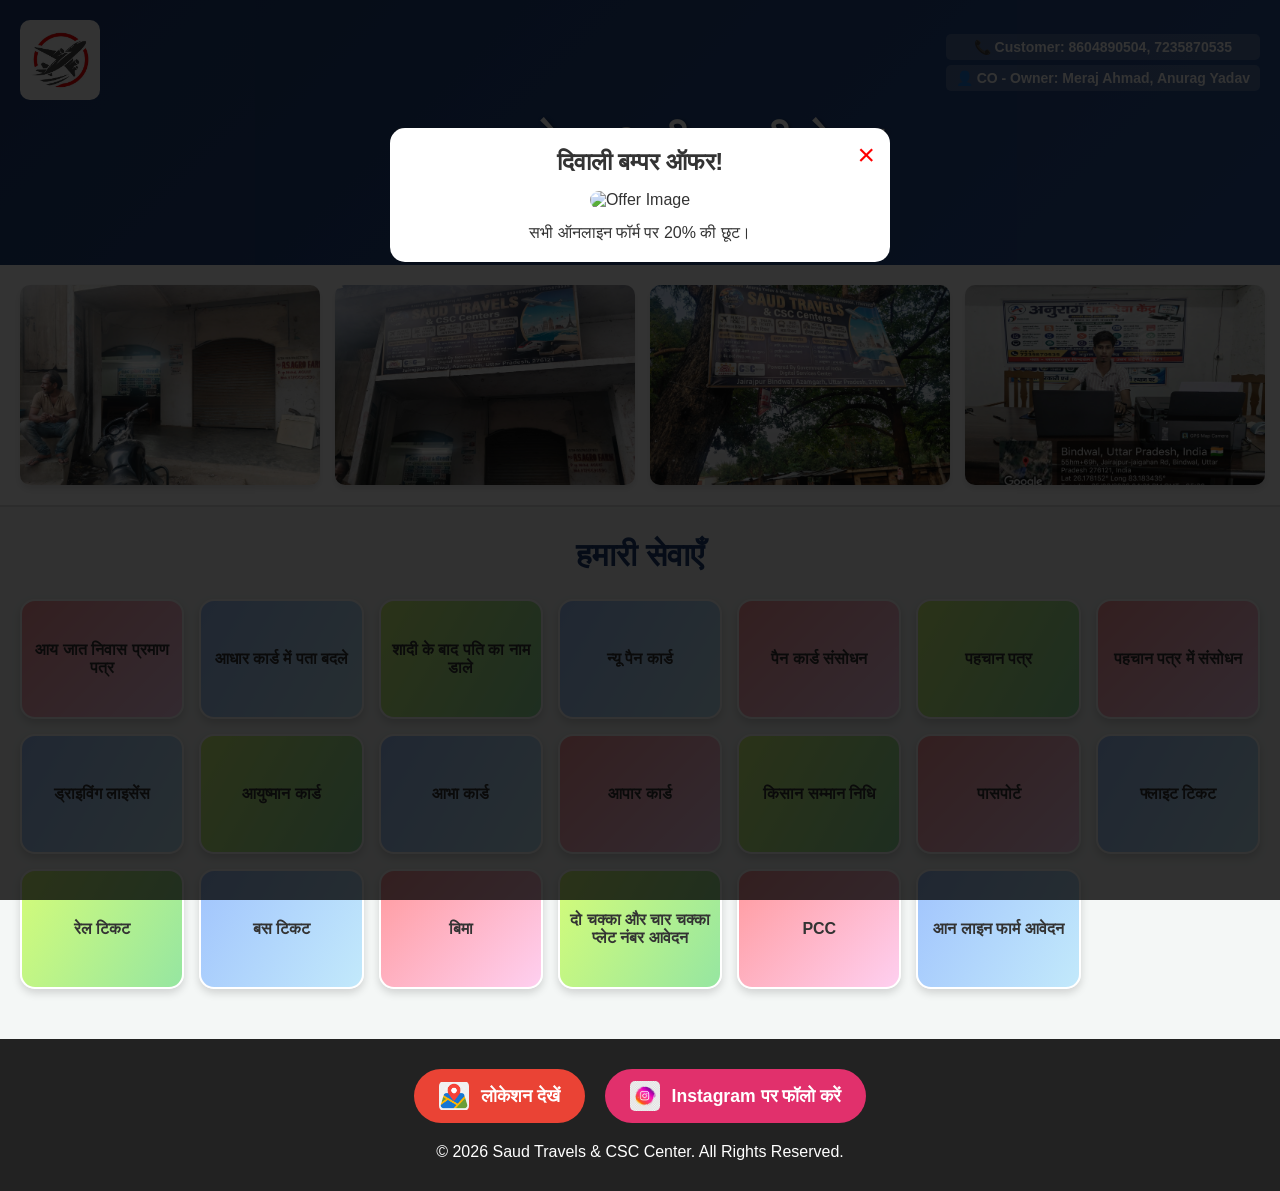
==== index.html @ 3ff02ea0 "Add files via upload" ====
<!DOCTYPE html>
<html lang="hi">
<head>
    <meta charset="UTF-8">
    <meta name="viewport" content="width=device-width, initial-scale=1.0">
    <title>SAUD TRAVELS AND CSC CENTER</title>
    <link rel="stylesheet" href="style.css">
</head>
<body oncontextmenu="return false;"> <!-- Right Click Disabled -->

    <!-- Offer Popup Modal -->
    <div id="offerModal" class="modal">
        <div class="modal-content">
            <span class="close-btn" onclick="closeOffer()">&times;</span>
            <h2 id="offerTitle">Special Offer!</h2>
            <img id="offerImage" src="" alt="Offer Image">
            <p id="offerDesc"></p>
        </div>
    </div>

    <header>
        <div class="header-top">
            <div class="logo-container">
                <img src="images/logo.png" alt="Shop Logo" id="shopLogo">
            </div>
            <div class="contact-info">
                <p>📞 Customer: 8604890504, 7235870535</p>
                <p>👤 CO - Owner: Meraj Ahmad, Anurag Yadav</p>
            </div>
        </div>
        <h1>सऊद ट्रावेल्स & सी एस सी सेण्टर</h1>
        <p class="address">पता- जयराजपुर बिन्दवल मस्जिद के पास |</p>
        
        <div class="datetime">
            <span id="date-time"></span>
        </div>
    </header>

    <!-- Shop Images Scroller -->
    <section class="image-scroller">
        <img src="shop-images/1.jpg" alt="Shop Image 1">
        <img src="shop-images/2.jpg" alt="Shop Image 2">
        <img src="shop-images/3.jpg" alt="Shop Image 3">
        <img src="shop-images/4.jpg" alt="Shop Image 4">
    </section>

    <!-- Services Section -->
    <section class="services-container">
        <h2>हमारी सेवाएँ</h2>
        <div class="services-grid" id="servicesGrid">
            <!-- Services will be loaded here by JavaScript -->
        </div>
    </section>

    <!-- Footer & Social Links (Updated with Custom Logos) -->
    <footer>
        <div class="social-links">
            <a href="https://maps.app.goo.gl/Dsc8UputUHvo2myg9" target="_blank" class="social-btn map-btn">
                <img src="images/map-logo.png" alt="Map Logo"> लोकेशन देखें
            </a>
            
            <a href="https://www.instagram.com/saud_travels_csc" target="_blank" class="social-btn insta-btn">
                <img src="images/insta-logo.png" alt="Instagram Logo"> Instagram पर फॉलो करें
            </a>
        </div>
        <p>&copy; 2026 Saud Travels & CSC Center. All Rights Reserved.</p>
    </footer>

    <script src="script.js"></script>
</body>
</html>
---- style.css ----
* {
    margin: 0;
    padding: 0;
    box-sizing: border-box;
    font-family: 'Segoe UI', Tahoma, Geneva, Verdana, sans-serif;
}

body {
    background-color: #f4f7f6;
    color: #333;
}

header {
    background: linear-gradient(135deg, #1e3c72, #2a5298);
    color: white;
    text-align: center;
    padding: 20px;
    box-shadow: 0 4px 8px rgba(0,0,0,0.2);
}

.header-top {
    display: flex;
    justify-content: space-between;
    align-items: center;
    flex-wrap: wrap;
    margin-bottom: 15px;
}

#shopLogo {
    height: 80px;
    border-radius: 10px;
}

.contact-info p {
    font-size: 14px;
    font-weight: bold;
    margin: 5px 0;
    background: rgba(255,255,255,0.2);
    padding: 5px 10px;
    border-radius: 5px;
}

header h1 {
    font-size: 2.5em;
    margin-bottom: 5px;
    text-shadow: 2px 2px 4px rgba(0,0,0,0.5);
}

.address {
    font-size: 1.2em;
    color: #ffd700;
}

.datetime {
    margin-top: 15px;
    font-size: 1.2em;
    font-weight: bold;
    background: #ff5722;
    display: inline-block;
    padding: 8px 15px;
    border-radius: 20px;
}

/* Image Scroller */
.image-scroller {
    display: flex;
    overflow-x: auto;
    gap: 15px;
    padding: 20px;
    background: #fff;
    border-bottom: 2px solid #ddd;
}

.image-scroller img {
    height: 200px;
    min-width: 300px;
    object-fit: cover;
    border-radius: 10px;
    box-shadow: 0 4px 6px rgba(0,0,0,0.1);
}

/* Services Grid */
.services-container {
    padding: 30px 20px;
    text-align: center;
}

.services-container h2 {
    margin-bottom: 25px;
    color: #1e3c72;
    font-size: 2em;
}

.services-grid {
    display: grid;
    grid-template-columns: repeat(auto-fit, minmax(150px, 1fr));
    gap: 15px;
}

.service-box {
    background: linear-gradient(135deg, #ff9a9e 0%, #fecfef 99%, #fecfef 100%);
    padding: 20px 10px;
    border-radius: 15px;
    text-decoration: none;
    color: #333;
    font-weight: bold;
    display: flex;
    align-items: center;
    justify-content: center;
    height: 120px;
    box-shadow: 0 4px 8px rgba(0,0,0,0.15);
    transition: transform 0.3s, box-shadow 0.3s;
    border: 2px solid #fff;
}
.service-box:nth-child(even) {
    background: linear-gradient(120deg, #a1c4fd 0%, #c2e9fb 100%);
}
.service-box:nth-child(3n) {
    background: linear-gradient(120deg, #d4fc79 0%, #96e6a1 100%);
}

.service-box:hover {
    transform: translateY(-5px);
    box-shadow: 0 8px 15px rgba(0,0,0,0.3);
}

/* Footer & Social */
footer {
    background: #222;
    color: white;
    text-align: center;
    padding: 30px 20px;
    margin-top: 20px;
}

.social-links {
    display: flex;
    justify-content: center;
    gap: 20px;
    margin-bottom: 20px;
    flex-wrap: wrap;
}

/* Custom Map and Insta Logos size adjustment */
.social-btn img {
    height: 30px; 
    width: 30px;
    object-fit: contain; 
    border-radius: 5px; 
    background-color: transparent;
}

.social-btn {
    display: flex;
    align-items: center;
    justify-content: center;
    gap: 12px;
    padding: 12px 25px;
    text-decoration: none;
    color: white;
    font-size: 1.1em;
    font-weight: bold;
    border-radius: 30px;
    transition: transform 0.3s ease, box-shadow 0.3s ease;
}

.social-btn:hover {
    transform: scale(1.05); 
    box-shadow: 0 5px 15px rgba(0,0,0,0.4);
}

.map-btn { background: #ea4335; }
.insta-btn { background: #e1306c; }

/* Modal (Popup) */
.modal {
    display: none;
    position: fixed;
    z-index: 1000;
    left: 0; top: 0; width: 100%; height: 100%;
    background-color: rgba(0,0,0,0.8);
}

.modal-content {
    background-color: white;
    margin: 10% auto;
    padding: 20px;
    width: 90%;
    max-width: 500px;
    text-align: center;
    border-radius: 15px;
    position: relative;
}

.close-btn {
    position: absolute;
    right: 15px;
    top: 10px;
    font-size: 30px;
    cursor: pointer;
    color: red;
}

#offerImage {
    width: 100%;
    border-radius: 10px;
    margin: 15px 0;
}
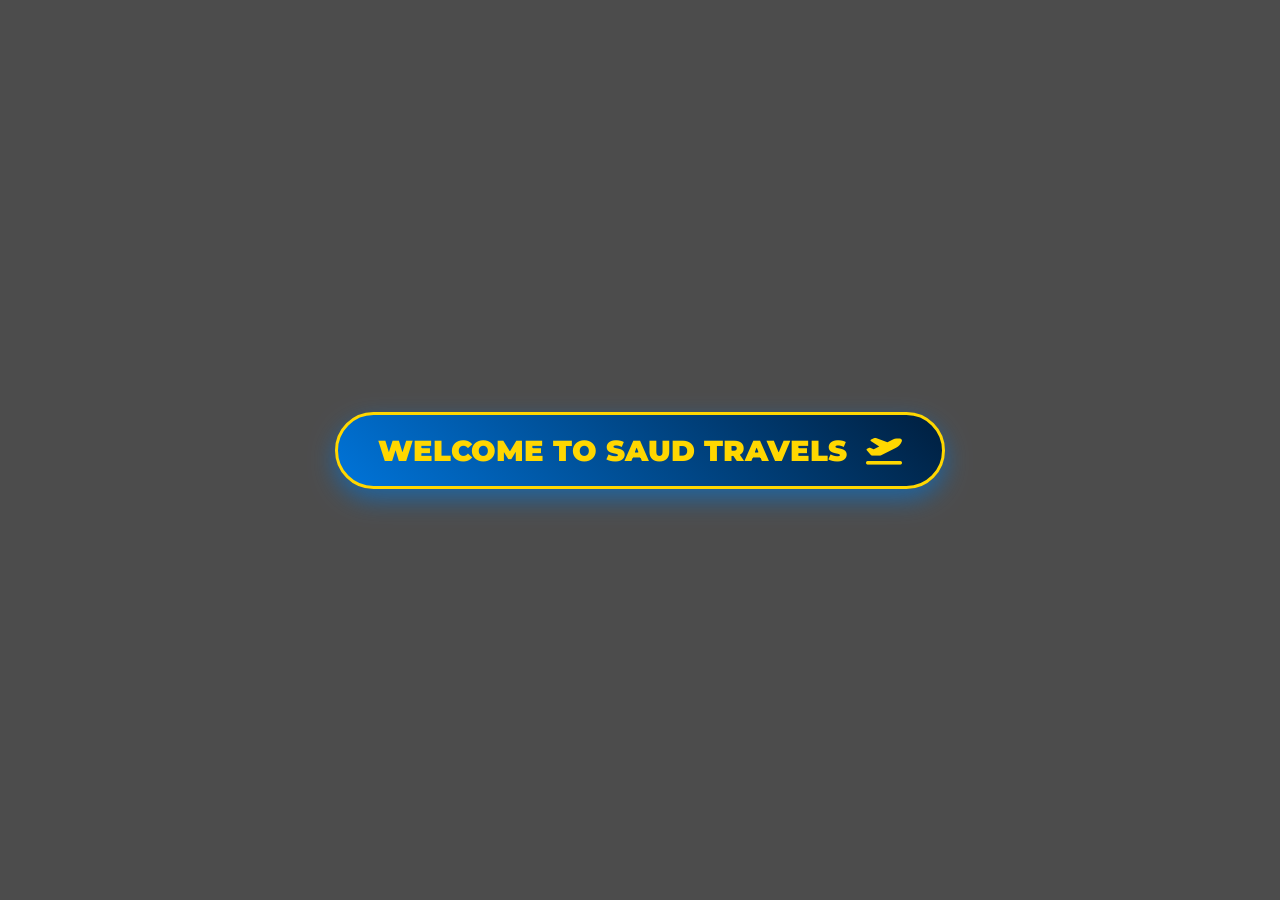
==== commit 3e23ceba: "Add files via upload" ====
--- a/index.html
+++ b/index.html
@@ -5,66 +5,125 @@
     <meta name="viewport" content="width=device-width, initial-scale=1.0">
     <title>SAUD TRAVELS AND CSC CENTER</title>
     <link rel="stylesheet" href="style.css">
+    <!-- Font Awesome for Icons -->
+    <link rel="stylesheet" href="https://cdnjs.cloudflare.com/ajax/libs/font-awesome/6.4.0/css/all.min.css">
 </head>
 <body oncontextmenu="return false;"> <!-- Right Click Disabled -->
 
-    <!-- Offer Popup Modal -->
-    <div id="offerModal" class="modal">
-        <div class="modal-content">
-            <span class="close-btn" onclick="closeOffer()">&times;</span>
-            <h2 id="offerTitle">Special Offer!</h2>
-            <img id="offerImage" src="" alt="Offer Image">
-            <p id="offerDesc"></p>
+    <!-- Permanent Background Video (Play on button click) -->
+    <video loop id="bg-video" playsinline>
+        <source src="assets/bg-video.mp4" type="video/mp4">
+    </video>
+
+    <!-- 10 Sec Intro Screen with Start Button -->
+    <div id="intro-screen">
+        <div class="intro-overlay"></div>
+        
+        <!-- Welcome Button to play audio and video -->
+        <button id="start-btn">Welcome To Saud Travels <i class="fa-solid fa-plane-departure"></i></button>
+
+        <div class="intro-content" id="intro-content" style="display: none;">
+            <i class="fa-solid fa-plane intro-plane"></i>
+            <h1 class="welcome-text">WELCOME SAUD TRAVELS</h1>
         </div>
     </div>
 
-    <header>
-        <div class="header-top">
-            <div class="logo-container">
-                <img src="images/logo.png" alt="Shop Logo" id="shopLogo">
-            </div>
-            <div class="contact-info">
-                <p>📞 Customer: 8604890504, 7235870535</p>
-                <p>👤 CO - Owner: Meraj Ahmad, Anurag Yadav</p>
+    <!-- Main Website (Glassmorphism effect over video) -->
+    <div id="main-website" style="display: none;">
+
+        <!-- Offer Popup Modal -->
+        <div id="offerModal" class="modal">
+            <div class="modal-content">
+                <span class="close-btn" onclick="closeOffer()">&times;</span>
+                <h2 id="offerTitle" class="premium-heading">Special Offer!</h2>
+                <img id="offerImage" src="" alt="Offer Image">
+                <p id="offerDesc" class="offer-desc"></p>
             </div>
         </div>
-        <h1>सऊद ट्रावेल्स & सी एस सी सेण्टर</h1>
-        <p class="address">पता- जयराजपुर बिन्दवल मस्जिद के पास |</p>
-        
-        <div class="datetime">
-            <span id="date-time"></span>
-        </div>
-    </header>
 
-    <!-- Shop Images Scroller -->
-    <section class="image-scroller">
-        <img src="shop-images/1.jpg" alt="Shop Image 1">
-        <img src="shop-images/2.jpg" alt="Shop Image 2">
-        <img src="shop-images/3.jpg" alt="Shop Image 3">
-        <img src="shop-images/4.jpg" alt="Shop Image 4">
-    </section>
+        <header>
+            <div class="header-top">
+                <div class="logo-container">
+                    <img src="images/logo.png" alt="Shop Logo" id="shopLogo">
+                </div>
+                <div class="contact-info">
+                    <p><i class="fa-solid fa-phone"></i> Customer: 8604890504, 7235870535</p>
+                    <p><i class="fa-solid fa-user-tie"></i> CO - Owner: Meraj Ahmad, Anurag Yadav</p>
+                </div>
+            </div>
+            <h1>सऊद ट्रावेल्स & सी एस सी सेण्टर</h1>
+            <p class="address"><i class="fa-solid fa-location-dot"></i> पता- जयराजपुर बिन्दवल मस्जिद के पास |</p>
+            
+            <div class="datetime">
+                <span id="date-time"></span>
+            </div>
+        </header>
 
-    <!-- Services Section -->
-    <section class="services-container">
-        <h2>हमारी सेवाएँ</h2>
-        <div class="services-grid" id="servicesGrid">
-            <!-- Services will be loaded here by JavaScript -->
-        </div>
-    </section>
+        <!-- Animated Ribbon (Redirects to WhatsApp) -->
+        <a href="https://wa.me/918604890504?text=Hello,%20I%20need%20ticket%20booking%20services" target="_blank" class="ribbon-container">
+            <div class="ribbon-content">
+                <i class="fa-solid fa-plane"></i> Premium Flight Booking
+                <i class="fa-solid fa-bus"></i> Luxury Bus Tickets
+                <i class="fa-solid fa-train"></i> Express Train Reservation
+                <!-- Duplicate for seamless animation -->
+                <i class="fa-solid fa-plane"></i> Premium Flight Booking
+                <i class="fa-solid fa-bus"></i> Luxury Bus Tickets
+                <i class="fa-solid fa-train"></i> Express Train Reservation
+            </div>
+        </a>
 
-    <!-- Footer & Social Links (Updated with Custom Logos) -->
-    <footer>
-        <div class="social-links">
-            <a href="https://maps.app.goo.gl/Dsc8UputUHvo2myg9" target="_blank" class="social-btn map-btn">
-                <img src="images/map-logo.png" alt="Map Logo"> लोकेशन देखें
-            </a>
-            
-            <a href="https://www.instagram.com/saud_travels_csc" target="_blank" class="social-btn insta-btn">
-                <img src="images/insta-logo.png" alt="Instagram Logo"> Instagram पर फॉलो करें
+        <!-- Stop & Go Scrolling Shop Images (5 Sec Scroll) -->
+        <section class="image-scroller-wrapper">
+            <div class="image-scroller" id="img-scroller">
+                <img src="shop-images/1.jpg" alt="Shop Image 1">
+                <img src="shop-images/2.jpg" alt="Shop Image 2">
+                <img src="shop-images/3.jpg" alt="Shop Image 3">
+                <img src="shop-images/4.jpg" alt="Shop Image 4">
+            </div>
+        </section>
+
+        <!-- Services Section with Colorful Boxes -->
+        <section class="services-container">
+            <h2>हमारी प्रमुख सेवाएँ</h2>
+            <div class="services-grid" id="servicesGrid">
+                <!-- Services will be loaded here by JavaScript -->
+            </div>
+        </section>
+
+        <!-- Premium Full-Width Footer & Contact Details -->
+        <footer>
+            <div class="footer-container">
+                <div class="social-links">
+                    <a href="https://maps.app.goo.gl/2cfc5mqnuK5xGj8A8" target="_blank" class="social-btn map-btn">
+                        <img src="images/map-logo.png" alt="Map"> लोकेशन देखें
+                    </a>
+                    
+                    <a href="https://www.instagram.com/invites/contact/?utm_content=idrcc2z&stkn=16jnxcrvec71q" target="_blank" class="social-btn insta-btn">
+                        <img src="images/insta-logo.png" alt="Instagram"> Instagram पर फॉलो करें
+                    </a>
+                </div>
+
+                <!-- Professional Contact Info (Full Bottom Cover) -->
+                <div class="footer-contact-details">
+                    <p><i class="fa-solid fa-user-tie"></i> <strong>Pro:</strong> SHAIKH MERAJ AHMAD</p>
+                    <p><i class="fa-brands fa-whatsapp"></i> <strong>WhatsApp:</strong> 8604890504 , 7235870535</p>
+                    <p><i class="fa-solid fa-envelope"></i> <strong>Email:</strong> saud.travels.csc@gmail.com</p>
+                    <p><i class="fa-solid fa-location-dot"></i> <strong>Address:</strong> Jairajpur Bindwal Masjid Ke Pass</p>
+                </div>
+            </div>
+            <div class="copyright-bar">
+                <p>&copy; 2026 Saud Travels & CSC Center. All Rights Reserved.</p>
+            </div>
+        </footer>
+
+        <!-- Floating Action Buttons (Only WhatsApp left on side) -->
+        <div class="floating-icons">
+            <a href="https://wa.me/918604890504" class="float-icon wa-blink" target="_blank">
+                <i class="fa-brands fa-whatsapp"></i>
             </a>
         </div>
-        <p>&copy; 2026 Saud Travels & CSC Center. All Rights Reserved.</p>
-    </footer>
+
+    </div>
 
     <script src="script.js"></script>
 </body>
--- a/style.css
+++ b/style.css
@@ -1,208 +1,115 @@
-* {
-    margin: 0;
-    padding: 0;
-    box-sizing: border-box;
-    font-family: 'Segoe UI', Tahoma, Geneva, Verdana, sans-serif;
-}
+@import url('https://fonts.googleapis.com/css2?family=Montserrat:wght@400;700;900&display=swap');
 
-body {
-    background-color: #f4f7f6;
-    color: #333;
-}
+* { margin: 0; padding: 0; box-sizing: border-box; font-family: 'Montserrat', sans-serif; }
 
-header {
-    background: linear-gradient(135deg, #1e3c72, #2a5298);
-    color: white;
-    text-align: center;
-    padding: 20px;
-    box-shadow: 0 4px 8px rgba(0,0,0,0.2);
-}
+/* Fixed Background Video */
+#bg-video { position: fixed; top: 0; left: 0; width: 100vw; height: 100vh; object-fit: cover; z-index: -1; }
 
-.header-top {
-    display: flex;
-    justify-content: space-between;
-    align-items: center;
-    flex-wrap: wrap;
-    margin-bottom: 15px;
-}
+/* Main Body Styling */
+body { color: #333; overflow-x: hidden; margin: 0; padding: 0; }
 
-#shopLogo {
-    height: 80px;
-    border-radius: 10px;
-}
+/* Intro Screen */
+#intro-screen { position: fixed; top: 0; left: 0; width: 100vw; height: 100vh; z-index: 9999; background: rgba(0,0,0,0.7); overflow: hidden; display: flex; align-items: center; justify-content: center; flex-direction: column; }
+.intro-content { position: relative; z-index: 2; text-align: center; }
 
-.contact-info p {
-    font-size: 14px;
-    font-weight: bold;
-    margin: 5px 0;
-    background: rgba(255,255,255,0.2);
-    padding: 5px 10px;
-    border-radius: 5px;
-}
+/* Start Button for Video & Audio Play */
+#start-btn { position: relative; z-index: 10; padding: 18px 40px; font-size: 1.8rem; font-weight: 900; background: linear-gradient(45deg, #0074D9, #001f3f); color: #ffd700; border: 3px solid #ffd700; border-radius: 50px; cursor: pointer; box-shadow: 0 10px 25px rgba(0, 116, 217, 0.6); transition: 0.3s; animation: pulseBtn 1.5s infinite; text-transform: uppercase; }
+#start-btn i { margin-left: 10px; }
+#start-btn:hover { transform: scale(1.1); box-shadow: 0 15px 35px rgba(0, 116, 217, 0.9); }
+@keyframes pulseBtn { 0% { transform: scale(1); } 50% { transform: scale(1.05); } 100% { transform: scale(1); } }
 
-header h1 {
-    font-size: 2.5em;
-    margin-bottom: 5px;
-    text-shadow: 2px 2px 4px rgba(0,0,0,0.5);
-}
+.welcome-text { color: #ffd700; font-size: 3.5rem; font-weight: 900; text-transform: uppercase; letter-spacing: 5px; opacity: 0; animation: fadeInText 3s forwards 1s; text-shadow: 2px 2px 10px rgba(0,0,0,0.8); }
+.intro-plane { font-size: 5rem; color: #fff; position: absolute; left: -150%; top: 50%; transform: translateY(-50%); animation: flyPlane 5s linear forwards; }
 
-.address {
-    font-size: 1.2em;
-    color: #ffd700;
-}
+@keyframes flyPlane { 0% { left: -150%; transform: translateY(-50%) scale(0.5); } 50% { transform: translateY(-50%) scale(1.5); } 100% { left: 150%; transform: translateY(-50%) scale(0.5); } }
+@keyframes fadeInText { from { opacity: 0; transform: scale(0.8); } to { opacity: 1; transform: scale(1); } }
 
-.datetime {
-    margin-top: 15px;
-    font-size: 1.2em;
-    font-weight: bold;
-    background: #ff5722;
-    display: inline-block;
-    padding: 8px 15px;
-    border-radius: 20px;
-}
+/* Main Website Glassmorphism Background */
+#main-website { background: rgba(255, 255, 255, 0.88); backdrop-filter: blur(8px); min-height: 100vh; display: flex; flex-direction: column; }
 
-/* Image Scroller */
-.image-scroller {
-    display: flex;
-    overflow-x: auto;
-    gap: 15px;
-    padding: 20px;
-    background: #fff;
-    border-bottom: 2px solid #ddd;
-}
+/* Header */
+header { background: linear-gradient(135deg, rgba(0,31,63,0.95), rgba(0,116,217,0.95)); color: white; text-align: center; padding: 20px; box-shadow: 0 4px 15px rgba(0,0,0,0.3); border-bottom: 4px solid #ffd700; width: 100%; }
+.header-top { display: flex; justify-content: space-between; align-items: center; flex-wrap: wrap; margin-bottom: 15px; }
+#shopLogo { height: 90px; border-radius: 10px; box-shadow: 0 4px 10px rgba(0,0,0,0.3); background: #fff; padding: 5px; }
+.contact-info p { font-size: 14px; font-weight: bold; margin: 5px 0; background: rgba(255,255,255,0.2); padding: 8px 15px; border-radius: 8px; display: inline-block; }
+header h1 { font-size: 2.2em; margin-bottom: 5px; text-shadow: 2px 2px 4px rgba(0,0,0,0.5); color: #fff; }
+.address { font-size: 1.2em; color: #ffd700; font-weight: bold; margin-bottom: 10px; }
+.datetime { margin-top: 15px; font-size: 1.2em; font-weight: bold; background: #ff4136; display: inline-block; padding: 8px 20px; border-radius: 25px; box-shadow: 0 4px 10px rgba(255,65,54,0.4); }
 
-.image-scroller img {
-    height: 200px;
-    min-width: 300px;
-    object-fit: cover;
-    border-radius: 10px;
-    box-shadow: 0 4px 6px rgba(0,0,0,0.1);
-}
+/* Beautiful Animated Ribbon for Transports */
+.ribbon-container { display: block; background: #222; color: #ffd700; overflow: hidden; white-space: nowrap; padding: 12px 0; text-decoration: none; border-bottom: 3px solid #ff851b; box-shadow: 0 4px 10px rgba(0,0,0,0.2); cursor: pointer; width: 100%; }
+.ribbon-content { display: inline-block; animation: slideRibbon 15s linear infinite; font-size: 1.3rem; font-weight: bold; text-transform: uppercase; }
+.ribbon-content i { margin: 0 10px 0 40px; font-size: 1.6rem; color: #0074D9; animation: bounceIcon 2s infinite ease-in-out; }
+@keyframes slideRibbon { 0% { transform: translateX(0); } 100% { transform: translateX(-50%); } }
+@keyframes bounceIcon { 0%, 100% { transform: translateY(0); } 50% { transform: translateY(-5px); } }
 
-/* Services Grid */
-.services-container {
-    padding: 30px 20px;
-    text-align: center;
-}
+/* Stop & Go Image Scroller */
+.image-scroller-wrapper { overflow-x: hidden; background: rgba(255,255,255,0.6); padding: 20px 0; border-bottom: 2px solid #ddd; width: 100%; }
+.image-scroller { display: flex; gap: 20px; overflow-x: auto; scroll-behavior: smooth; padding: 0 20px; }
+.image-scroller::-webkit-scrollbar { display: none; }
+.image-scroller img { height: 220px; min-width: 320px; object-fit: cover; border-radius: 10px; box-shadow: 0 4px 10px rgba(0,0,0,0.2); }
 
-.services-container h2 {
-    margin-bottom: 25px;
-    color: #1e3c72;
-    font-size: 2em;
-}
+/* Colorful Services Grid */
+.services-container { padding: 40px 20px; text-align: center; flex: 1; }
+.services-container h2 { margin-bottom: 40px; color: #001f3f; font-size: 2.5em; text-transform: uppercase; border-bottom: 3px solid #ff851b; display: inline-block; padding-bottom: 10px; }
+.services-grid { display: grid; grid-template-columns: repeat(auto-fit, minmax(200px, 1fr)); gap: 20px; max-width: 1200px; margin: 0 auto; }
 
-.services-grid {
-    display: grid;
-    grid-template-columns: repeat(auto-fit, minmax(150px, 1fr));
-    gap: 15px;
-}
+/* Premium Vivid Gradients for Boxes */
+.service-box:nth-child(6n+1) { background: linear-gradient(135deg, #ff9a9e 0%, #fecfef 100%); }
+.service-box:nth-child(6n+2) { background: linear-gradient(135deg, #a1c4fd 0%, #c2e9fb 100%); }
+.service-box:nth-child(6n+3) { background: linear-gradient(135deg, #d4fc79 0%, #96e6a1 100%); }
+.service-box:nth-child(6n+4) { background: linear-gradient(135deg, #fbc2eb 0%, #a6c1ee 100%); }
+.service-box:nth-child(6n+5) { background: linear-gradient(135deg, #ffecd2 0%, #fcb69f 100%); }
+.service-box:nth-child(6n+6) { background: linear-gradient(135deg, #e0c3fc 0%, #8ec5fc 100%); }
 
-.service-box {
-    background: linear-gradient(135deg, #ff9a9e 0%, #fecfef 99%, #fecfef 100%);
-    padding: 20px 10px;
-    border-radius: 15px;
-    text-decoration: none;
-    color: #333;
-    font-weight: bold;
-    display: flex;
-    align-items: center;
-    justify-content: center;
-    height: 120px;
-    box-shadow: 0 4px 8px rgba(0,0,0,0.15);
-    transition: transform 0.3s, box-shadow 0.3s;
-    border: 2px solid #fff;
-}
-.service-box:nth-child(even) {
-    background: linear-gradient(120deg, #a1c4fd 0%, #c2e9fb 100%);
-}
-.service-box:nth-child(3n) {
-    background: linear-gradient(120deg, #d4fc79 0%, #96e6a1 100%);
-}
+.service-box { padding: 20px 15px; border-radius: 15px; text-decoration: none; color: #1e3c72; font-weight: 900; font-size: 1.1rem; display: flex; flex-direction: column; align-items: center; justify-content: center; height: 140px; box-shadow: 0 5px 15px rgba(0,0,0,0.15); transition: all 0.3s ease; border: 2px solid #fff; text-align: center; gap: 10px; }
+.service-box i { font-size: 2.2rem; color: #1e3c72; transition: 0.3s; }
+.service-box:hover { transform: translateY(-8px) scale(1.03); box-shadow: 0 10px 25px rgba(0,0,0,0.3); border-color: #001f3f; }
+.service-box:hover i { transform: scale(1.2); }
 
-.service-box:hover {
-    transform: translateY(-5px);
-    box-shadow: 0 8px 15px rgba(0,0,0,0.3);
-}
+/* Premium Full-Width Footer & Contact Box */
+footer { width: 100%; background: rgba(0,31,63,0.98); color: white; text-align: center; padding-top: 30px; margin-top: auto; border-top: 4px solid #ffd700; box-shadow: 0 -4px 15px rgba(0,0,0,0.3); }
+.footer-container { display: flex; flex-direction: column; width: 100%; margin: 0 auto; }
 
-/* Footer & Social */
-footer {
-    background: #222;
-    color: white;
-    text-align: center;
-    padding: 30px 20px;
-    margin-top: 20px;
-}
+.social-links { display: flex; justify-content: center; gap: 20px; flex-wrap: wrap; margin-bottom: 20px; }
+.social-btn { display: flex; align-items: center; gap: 12px; padding: 12px 25px; text-decoration: none; color: white; font-size: 1.1em; font-weight: bold; border-radius: 30px; transition: 0.3s ease; }
+.social-btn img { height: 25px; width: 25px; object-fit: contain; }
+.social-btn:hover { transform: scale(1.05); box-shadow: 0 5px 15px rgba(255,255,255,0.2); }
+.map-btn { background: linear-gradient(45deg, #EA4335, #ff6b6b); }
+.insta-btn { background: radial-gradient(circle at 30% 107%, #fdf497 0%, #fdf497 5%, #fd5949 45%,#d6249f 60%,#285AEB 90%); }
 
-.social-links {
-    display: flex;
-    justify-content: center;
-    gap: 20px;
-    margin-bottom: 20px;
-    flex-wrap: wrap;
-}
+/* Contact Details Box - Full Bottom Cover */
+.footer-contact-details { display: flex; justify-content: space-evenly; align-items: center; flex-wrap: wrap; background: rgba(255, 255, 255, 0.05); padding: 20px 10px; width: 100%; border-top: 1px solid rgba(255, 215, 0, 0.3); border-bottom: 1px solid rgba(255, 215, 0, 0.3); gap: 15px; }
+.footer-contact-details p { font-size: 1.15rem; display: flex; align-items: center; gap: 10px; margin: 0; }
+.footer-contact-details p i { color: #ff851b; font-size: 1.4rem; }
+.footer-contact-details strong { color: #ffd700; font-weight: bold; }
 
-/* Custom Map and Insta Logos size adjustment */
-.social-btn img {
-    height: 30px; 
-    width: 30px;
-    object-fit: contain; 
-    border-radius: 5px; 
-    background-color: transparent;
-}
+.copyright-bar { background: #001122; width: 100%; padding: 15px 0; font-size: 1rem; color: #ccc; letter-spacing: 1px; }
 
-.social-btn {
-    display: flex;
-    align-items: center;
-    justify-content: center;
-    gap: 12px;
-    padding: 12px 25px;
-    text-decoration: none;
-    color: white;
-    font-size: 1.1em;
-    font-weight: bold;
-    border-radius: 30px;
-    transition: transform 0.3s ease, box-shadow 0.3s ease;
-}
+/* Modal (Popup) - Highest Z-Index */
+.modal { display: none; position: fixed; z-index: 99999 !important; left: 0; top: 0; width: 100vw; height: 100vh; background-color: rgba(0,0,0,0.85); align-items: center; justify-content: center; }
+.modal-content { background-color: white; padding: 30px; width: 90%; max-width: 500px; text-align: center; border-radius: 15px; position: relative; animation: popUp 0.5s ease-out; border: 5px solid #ffd700; box-shadow: 0 10px 40px rgba(0,0,0,0.5); }
+.close-btn { position: absolute; right: 15px; top: 10px; font-size: 35px; cursor: pointer; color: #ff4136; font-weight: bold; transition: 0.3s; }
+.close-btn:hover { transform: scale(1.2); }
+.premium-heading { color: #001f3f; margin-bottom: 15px; font-size: 2rem; font-weight: 900; text-transform: uppercase; }
+#offerImage { width: 100%; border-radius: 10px; margin: 15px 0; box-shadow: 0 4px 10px rgba(0,0,0,0.1); }
+.offer-desc { color: #ff4136; font-weight: bold; font-size: 1.3rem; }
 
-.social-btn:hover {
-    transform: scale(1.05); 
-    box-shadow: 0 5px 15px rgba(0,0,0,0.4);
-}
+/* Floating Icons (Only WA Left) */
+.floating-icons { position: fixed; bottom: 20px; right: 20px; display: flex; flex-direction: column; gap: 15px; z-index: 1000; }
+.float-icon { width: 60px; height: 60px; border-radius: 50%; display: flex; justify-content: center; align-items: center; color: #fff; font-size: 32px; text-decoration: none; box-shadow: 0 4px 15px rgba(0,0,0,0.3); transition: 0.3s; }
+.wa-blink { background: #25D366; animation: blinker 1.5s linear infinite; }
+.float-icon:hover { transform: scale(1.1); }
+@keyframes blinker { 50% { box-shadow: 0 0 25px #25D366; } }
 
-.map-btn { background: #ea4335; }
-.insta-btn { background: #e1306c; }
-
-/* Modal (Popup) */
-.modal {
-    display: none;
-    position: fixed;
-    z-index: 1000;
-    left: 0; top: 0; width: 100%; height: 100%;
-    background-color: rgba(0,0,0,0.8);
-}
-
-.modal-content {
-    background-color: white;
-    margin: 10% auto;
-    padding: 20px;
-    width: 90%;
-    max-width: 500px;
-    text-align: center;
-    border-radius: 15px;
-    position: relative;
-}
-
-.close-btn {
-    position: absolute;
-    right: 15px;
-    top: 10px;
-    font-size: 30px;
-    cursor: pointer;
-    color: red;
-}
-
-#offerImage {
-    width: 100%;
-    border-radius: 10px;
-    margin: 15px 0;
+/* Mobile Responsive */
+@media (max-width: 768px) {
+    .header-top { flex-direction: column; gap: 15px; }
+    #start-btn { font-size: 1.2rem; padding: 15px 25px; }
+    .welcome-text { font-size: 2.2rem; }
+    header h1 { font-size: 1.8em; }
+    .image-scroller img { height: 150px; min-width: 220px; }
+    .ribbon-content { font-size: 1rem; }
+    .footer-contact-details { flex-direction: column; text-align: center; gap: 10px; }
+    .footer-contact-details p { font-size: 0.95rem; justify-content: center; }
 }
